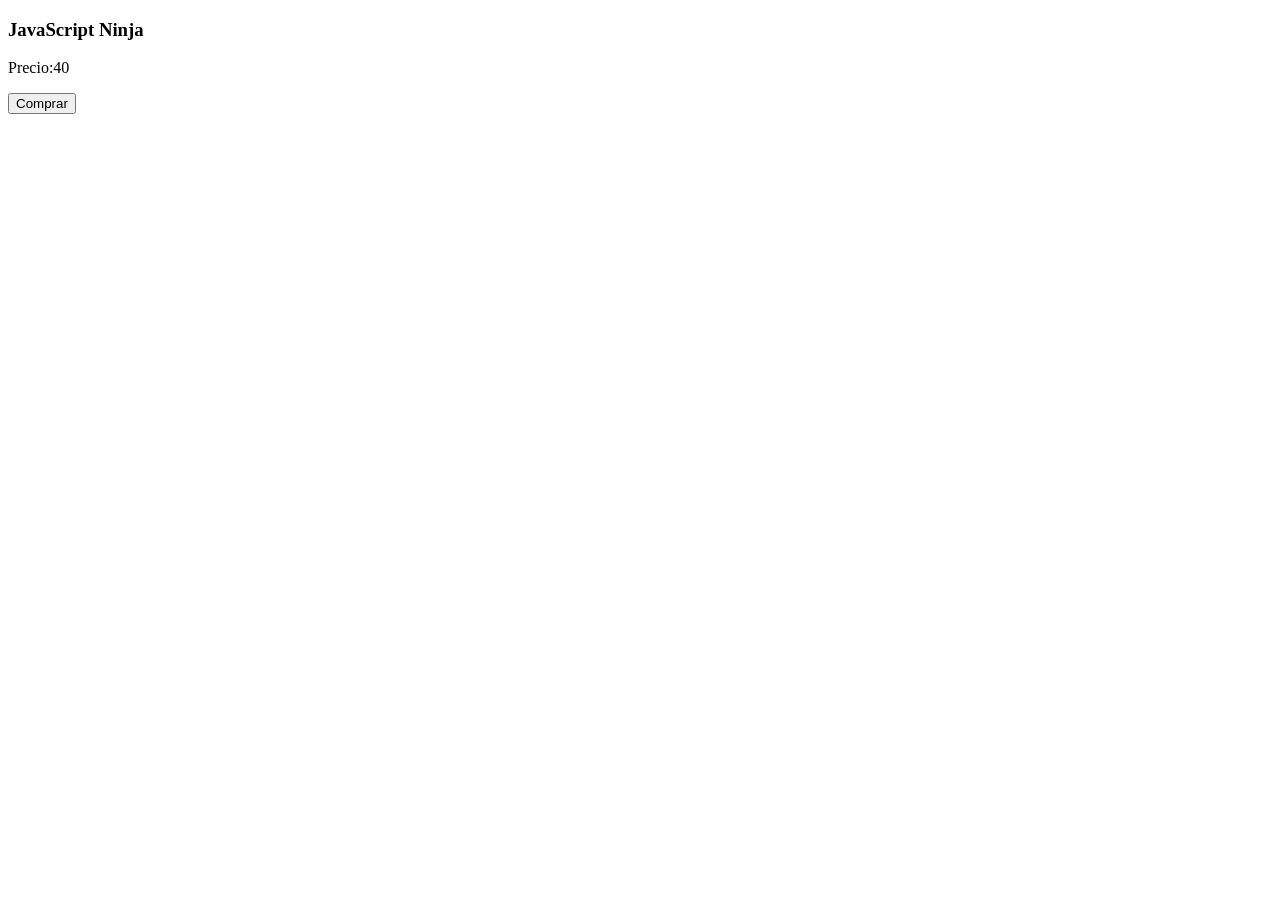
==== Ejercicios/26032026/index.html @ a3b287e4 "Semana 9" ====
<!DOCTYPE html>
<html lang="en">

<head>
    <meta charset="UTF-8">
    <meta name="viewport" content="width=device-width, initial-scale=1.0">
    <title>Document</title>
</head>

<body>

    <article class="card">
        <h3>JavaScript Ninja</h3>
        <p>Precio:40</p>
        <button>Comprar</button>
    </article>


    <script type="module" src="main.js"></script>
</body>

</html>
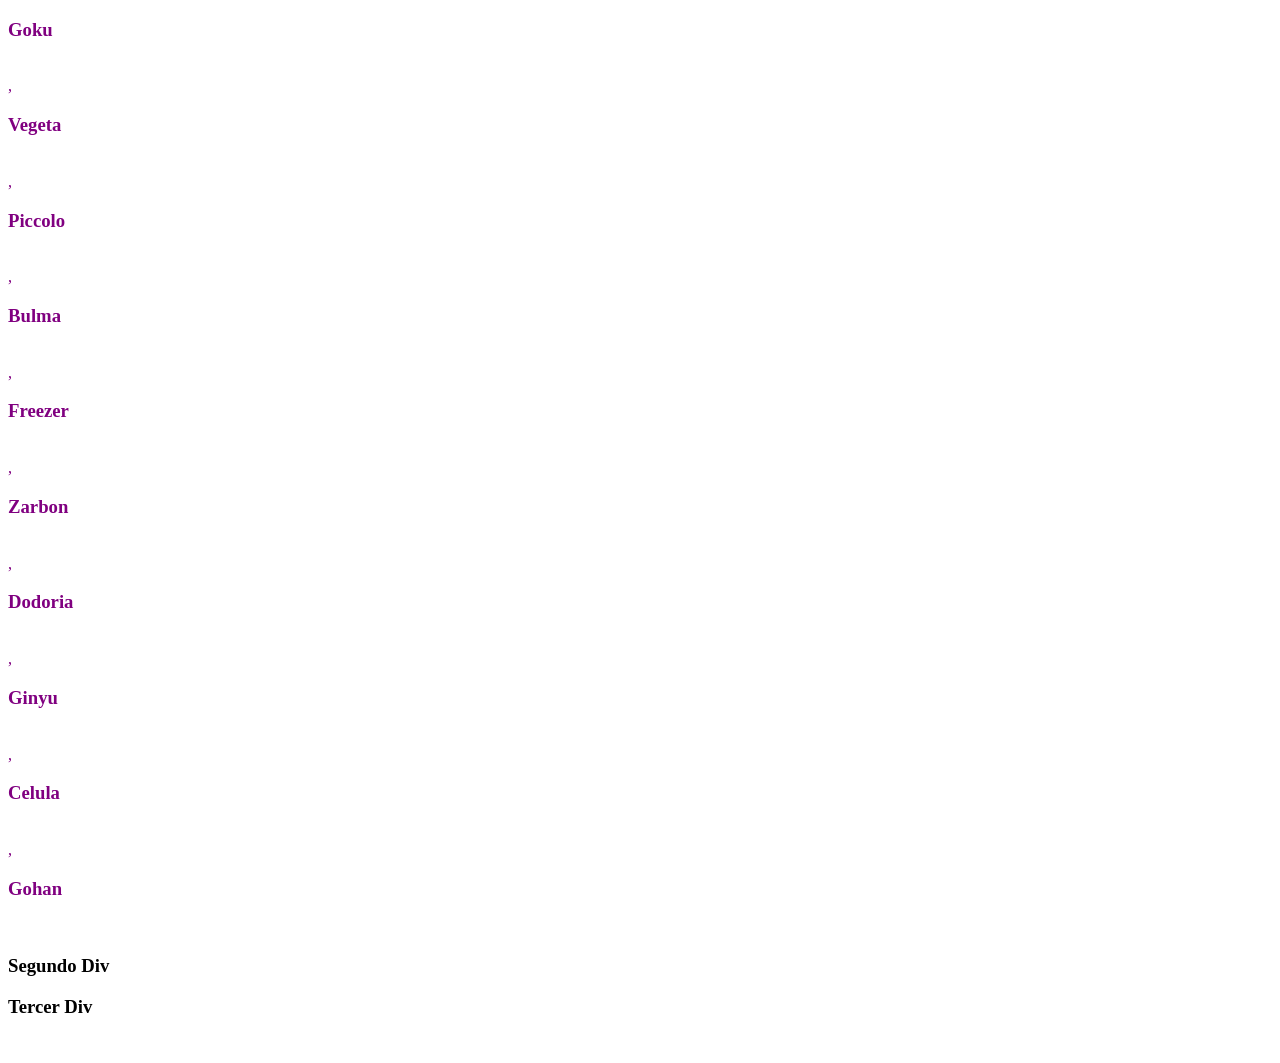
==== commit 7be12e72: "Semana11" ====
--- a/Ejercicios/26032026/index.html
+++ b/Ejercicios/26032026/index.html
@@ -6,17 +6,22 @@
     <meta name="viewport" content="width=device-width, initial-scale=1.0">
     <title>Document</title>
 </head>
-
 <body>
-
-    <article class="card">
-        <h3>JavaScript Ninja</h3>
-        <p>Precio:40</p>
-        <button>Comprar</button>
-    </article>
-
-
-    <script type="module" src="main.js"></script>
+    <div id="primero" class="contenedor">
+        <article class="card">
+            <h3 id="divprimero-h3">JavaScript Ninja</h3>
+            <p>Precio:40</p>
+            <button>Comprar</button>
+        </article>
+    </div>
+    <div id="segundo" class="contenedor">
+        <h3>Segundo Div</h3>
+    </div>
+    <div id="tercero">
+        <h3>Tercer Div</h3>
+    </div>
+    <img src="" alt="">
+    <script type="module" src="dom.js"></script>
 </body>
 
 </html>
